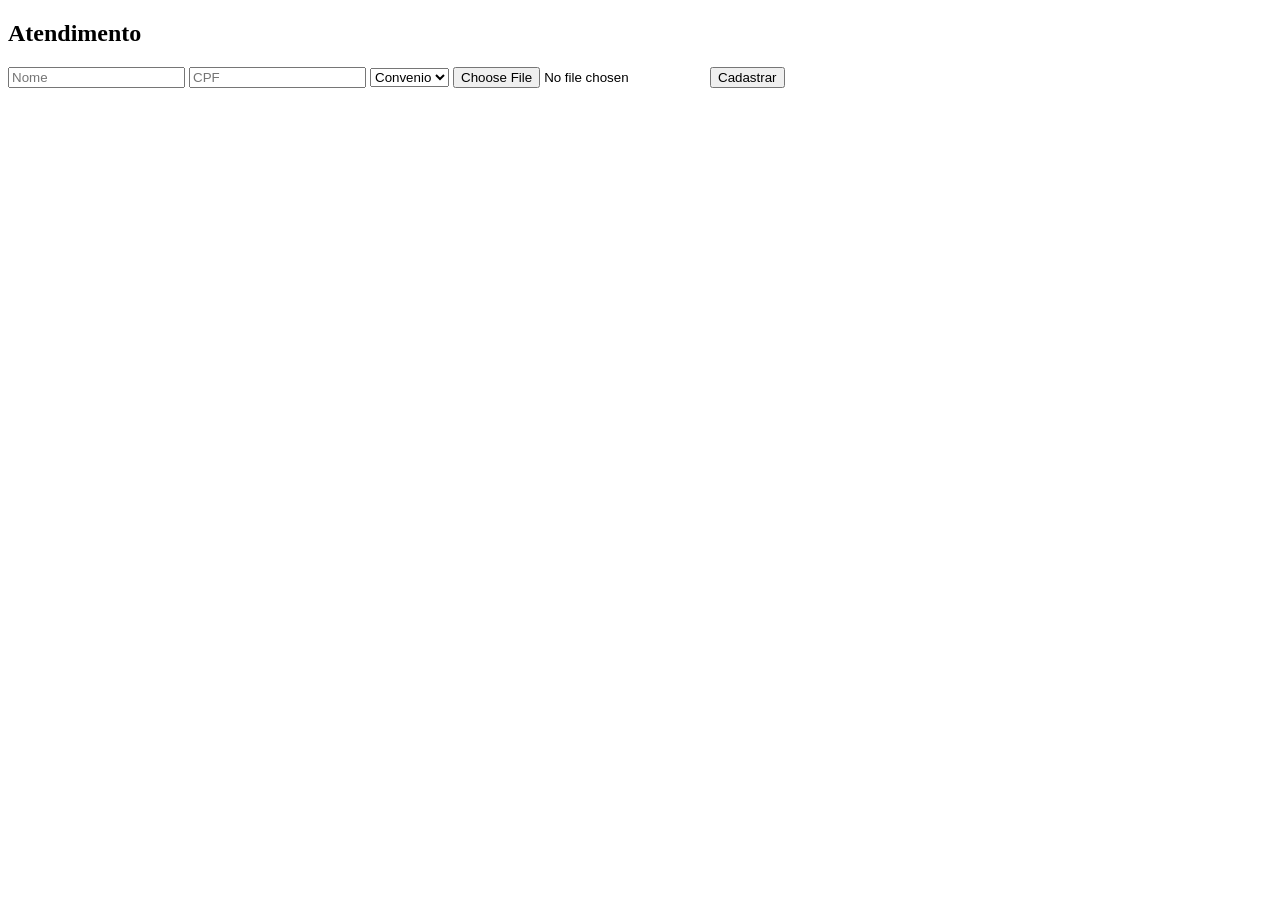
==== frontend/atendimento.html @ f67d9675 "Add files via upload" ====
<!DOCTYPE html>
<html>
<head><link rel="stylesheet" href="style.css"></head>
<body>
<div class="container">
<h2>Atendimento</h2>

<input id="nome" placeholder="Nome">
<input id="cpf" placeholder="CPF">

<select id="tipo">
  <option>Convenio</option>
  <option>Particular</option>
</select>

<input type="file" id="foto">

<button onclick="cadastrar()">Cadastrar</button>
</div>

<script>
function cadastrar(){
 fetch("http://localhost:3000/atendimento",{
  method:"POST",
  headers:{"Content-Type":"application/json"},
  body: JSON.stringify({
    nome: nome.value,
    cpf: cpf.value,
    tipo: tipo.value
  })
 });
 alert("Paciente enviado para triagem");
}
</script>
</body>
</html>
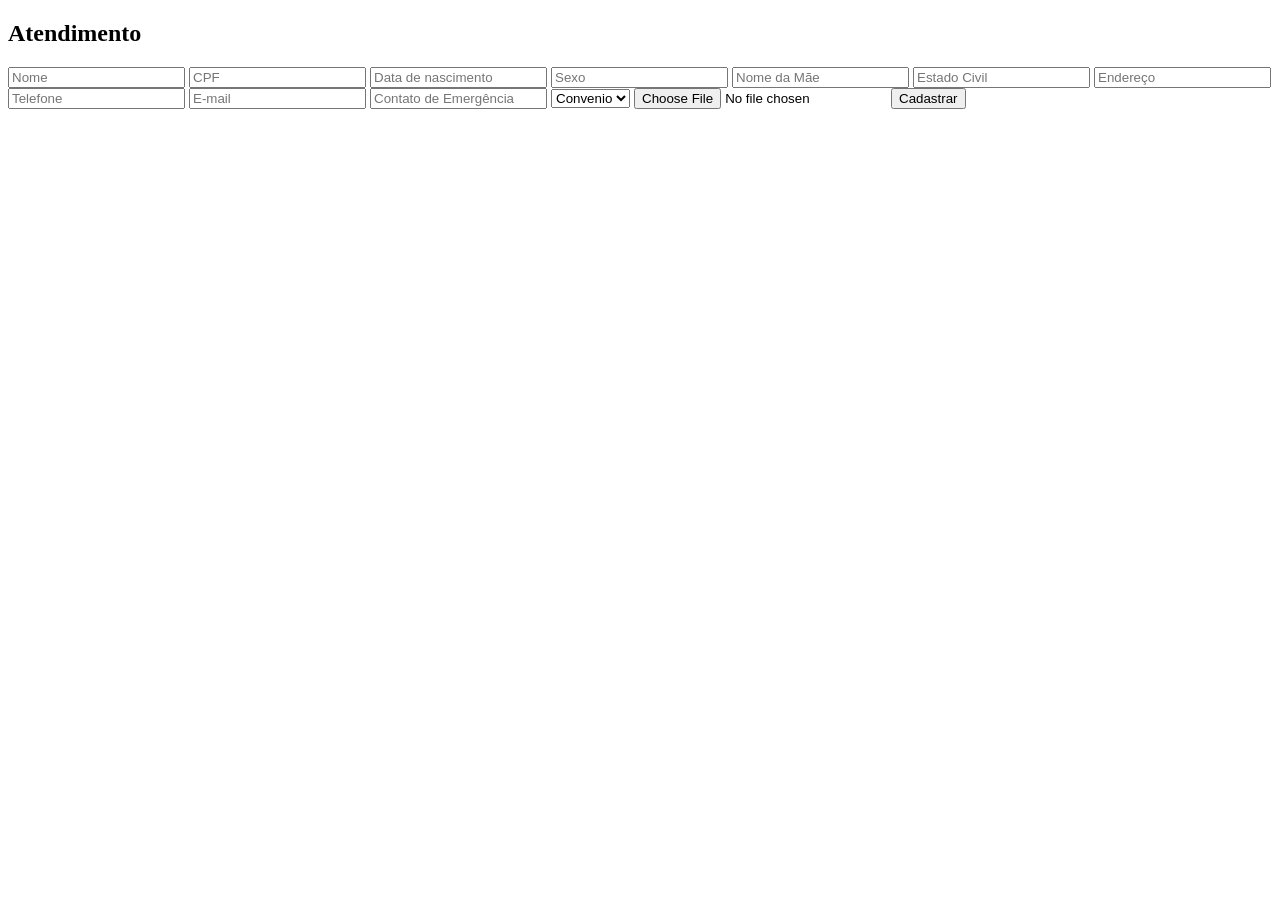
==== commit 0a43671d: "Update atendimento.html" ====
--- a/frontend/atendimento.html
+++ b/frontend/atendimento.html
@@ -7,6 +7,15 @@
 
 <input id="nome" placeholder="Nome">
 <input id="cpf" placeholder="CPF">
+<input id="Data de nascimento" placeholder="Data de nascimento">
+<input id="Sexo" placeholder="Sexo">
+<input id="Nome da Mãe" placeholder="Nome da Mãe">
+<input id="Estado Civil" placeholder="Estado Civil">
+<input id="Endereço" placeholder="Endereço">
+<input id="Telefone" placeholder="Telefone">
+<input id="E-mail" placeholder="E-mail">
+<input id="Contato de Emergência" placeholder="Contato de Emergência">
+
 
 <select id="tipo">
   <option>Convenio</option>
@@ -33,4 +42,4 @@
 }
 </script>
 </body>
-</html>+</html>
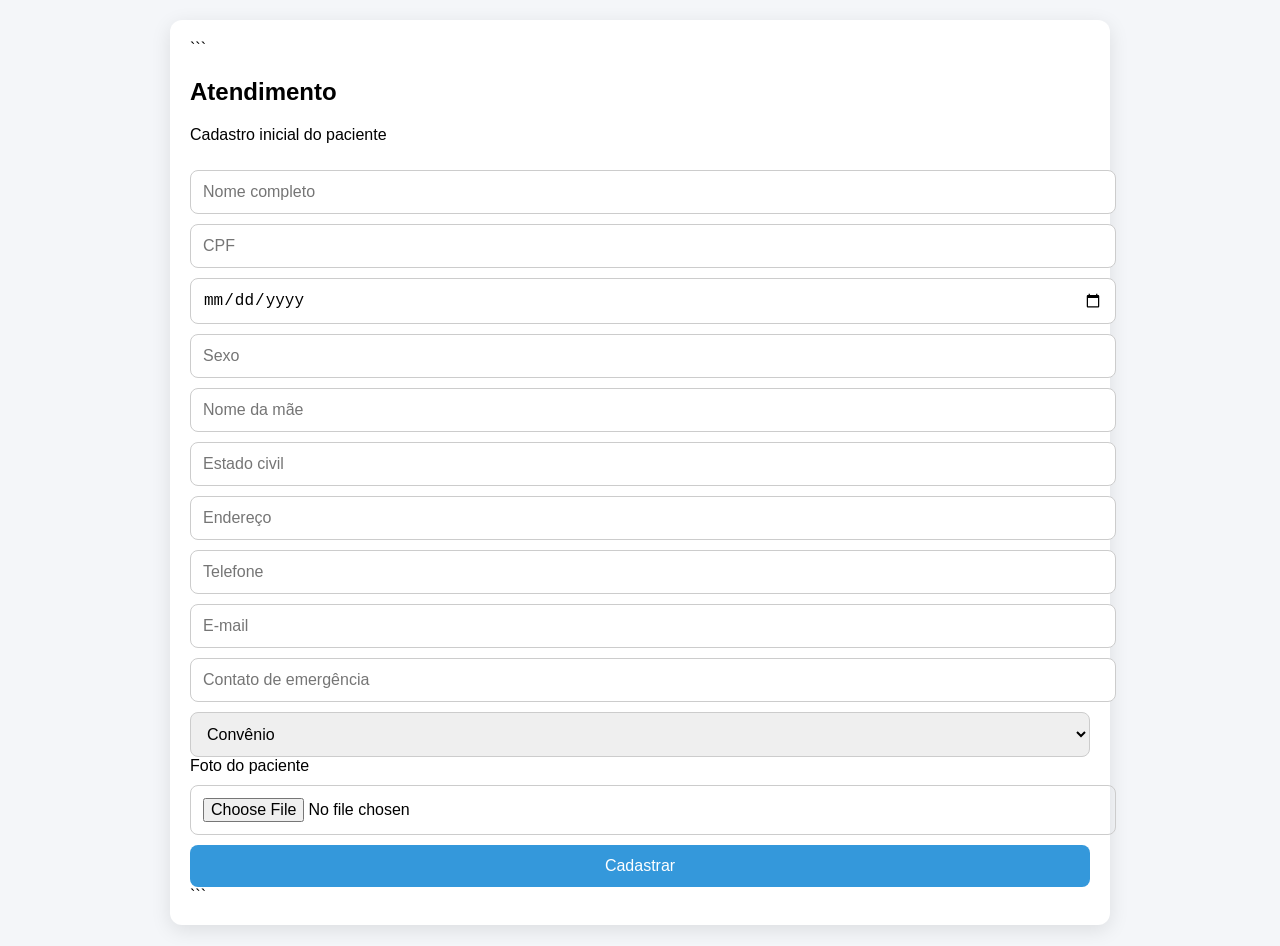
==== commit 121d42c4: "Update atendimento.html" ====
--- a/frontend/atendimento.html
+++ b/frontend/atendimento.html
@@ -1,45 +1,420 @@
 <!DOCTYPE html>
-<html>
-<head><link rel="stylesheet" href="style.css"></head>
+
+<html lang="pt-BR">
+
+<head>
+
+  <meta charset="UTF-8">
+
+<meta
+name="viewport"
+content="width=device-width, initial-scale=1.0"
+
+>
+
+  <title>Sentinela | Atendimento</title>
+
+  <link
+    rel="stylesheet"
+    href="css/style.css"
+  >
+
+</head>
+
 <body>
-<div class="container">
+
+  <div class="container">
+
+```
 <h2>Atendimento</h2>
 
-<input id="nome" placeholder="Nome">
-<input id="cpf" placeholder="CPF">
-<input id="Data de nascimento" placeholder="Data de nascimento">
-<input id="Sexo" placeholder="Sexo">
-<input id="Nome da Mãe" placeholder="Nome da Mãe">
-<input id="Estado Civil" placeholder="Estado Civil">
-<input id="Endereço" placeholder="Endereço">
-<input id="Telefone" placeholder="Telefone">
-<input id="E-mail" placeholder="E-mail">
-<input id="Contato de Emergência" placeholder="Contato de Emergência">
-
+<p>
+  Cadastro inicial do paciente
+</p>
+
+<!-- ============================= -->
+<!-- DADOS PRINCIPAIS -->
+<!-- ============================= -->
+
+<input
+  id="nome"
+  type="text"
+  placeholder="Nome completo"
+  autocomplete="name"
+  required
+>
+
+<input
+  id="cpf"
+  type="text"
+  placeholder="CPF"
+  autocomplete="off"
+>
+
+<input
+  id="dataNascimento"
+  type="date"
+  placeholder="Data de nascimento"
+>
+
+<input
+  id="sexo"
+  type="text"
+  placeholder="Sexo"
+>
+
+<input
+  id="nomeMae"
+  type="text"
+  placeholder="Nome da mãe"
+>
+
+<input
+  id="estadoCivil"
+  type="text"
+  placeholder="Estado civil"
+>
+
+<input
+  id="endereco"
+  type="text"
+  placeholder="Endereço"
+  autocomplete="street-address"
+>
+
+<input
+  id="telefone"
+  type="tel"
+  placeholder="Telefone"
+  autocomplete="tel"
+>
+
+<input
+  id="email"
+  type="email"
+  placeholder="E-mail"
+  autocomplete="email"
+>
+
+<input
+  id="contatoEmergencia"
+  type="text"
+  placeholder="Contato de emergência"
+>
+
+<!-- ============================= -->
+<!-- TIPO DE ATENDIMENTO -->
+<!-- ============================= -->
 
 <select id="tipo">
-  <option>Convenio</option>
-  <option>Particular</option>
+
+  <option value="Convenio">
+    Convênio
+  </option>
+
+  <option value="Particular">
+    Particular
+  </option>
+
 </select>
 
-<input type="file" id="foto">
-
-<button onclick="cadastrar()">Cadastrar</button>
-</div>
-
-<script>
-function cadastrar(){
- fetch("http://localhost:3000/atendimento",{
-  method:"POST",
-  headers:{"Content-Type":"application/json"},
-  body: JSON.stringify({
-    nome: nome.value,
-    cpf: cpf.value,
-    tipo: tipo.value
-  })
- });
- alert("Paciente enviado para triagem");
-}
-</script>
+<!-- ============================= -->
+<!-- FOTO -->
+<!-- ============================= -->
+
+<label for="foto">
+  Foto do paciente
+</label>
+
+<input
+  type="file"
+  id="foto"
+  accept="image/*"
+>
+
+<!-- ============================= -->
+<!-- BOTÃO -->
+<!-- ============================= -->
+
+<button
+  id="btnCadastrar"
+  type="button"
+  onclick="cadastrar()"
+>
+  Cadastrar
+</button>
+
+<p
+  id="mensagem"
+  style="display:none;"
+></p>
+```
+
+  </div>
+
+  <script>
+
+    async function cadastrar() {
+
+      const btn =
+        document.getElementById(
+          "btnCadastrar"
+        );
+
+      const mensagem =
+        document.getElementById(
+          "mensagem"
+        );
+
+      // =============================
+      // PEGAR DADOS
+      // =============================
+
+      const nome =
+        document
+          .getElementById("nome")
+          .value
+          .trim();
+
+      const cpf =
+        document
+          .getElementById("cpf")
+          .value
+          .trim();
+
+      const dataNascimento =
+        document
+          .getElementById("dataNascimento")
+          .value;
+
+      const sexo =
+        document
+          .getElementById("sexo")
+          .value
+          .trim();
+
+      const nomeMae =
+        document
+          .getElementById("nomeMae")
+          .value
+          .trim();
+
+      const estadoCivil =
+        document
+          .getElementById("estadoCivil")
+          .value
+          .trim();
+
+      const endereco =
+        document
+          .getElementById("endereco")
+          .value
+          .trim();
+
+      const telefone =
+        document
+          .getElementById("telefone")
+          .value
+          .trim();
+
+      const email =
+        document
+          .getElementById("email")
+          .value
+          .trim();
+
+      const contatoEmergencia =
+        document
+          .getElementById("contatoEmergencia")
+          .value
+          .trim();
+
+      const tipo =
+        document
+          .getElementById("tipo")
+          .value;
+
+      // =============================
+      // VALIDAÇÃO
+      // =============================
+
+      if (!nome) {
+
+        mensagem.style.display =
+          "block";
+
+        mensagem.textContent =
+          "Digite o nome completo do paciente.";
+
+        return;
+
+      }
+
+      // =============================
+      // ESTADO DO BOTÃO
+      // =============================
+
+      btn.disabled = true;
+
+      btn.textContent =
+        "Cadastrando...";
+
+      mensagem.style.display =
+        "none";
+
+      try {
+
+        // IMPORTANTE:
+        // URL relativa funciona localmente
+        // e também no Render.
+
+        const resposta =
+          await fetch(
+            "/atendimento",
+            {
+              method: "POST",
+
+              headers: {
+                "Content-Type":
+                  "application/json"
+              },
+
+              body: JSON.stringify({
+
+                nome:
+                  nome,
+
+                cpf:
+                  cpf,
+
+                dataNascimento:
+                  dataNascimento,
+
+                sexo:
+                  sexo,
+
+                nomeMae:
+                  nomeMae,
+
+                estadoCivil:
+                  estadoCivil,
+
+                endereco:
+                  endereco,
+
+                telefone:
+                  telefone,
+
+                email:
+                  email,
+
+                contatoEmergencia:
+                  contatoEmergencia,
+
+                tipo:
+                  tipo
+
+              })
+
+            }
+          );
+
+        // Tenta interpretar a resposta
+        const data =
+          await resposta.json()
+            .catch(() => null);
+
+        if (!resposta.ok) {
+
+          throw new Error(
+            data?.erro ||
+            "Não foi possível cadastrar o paciente."
+          );
+
+        }
+
+        // =============================
+        // SUCESSO
+        // =============================
+
+        mensagem.style.display =
+          "block";
+
+        mensagem.textContent =
+          "Paciente cadastrado com sucesso e enviado para a triagem.";
+
+        // Limpar campos
+        document
+          .getElementById("nome")
+          .value = "";
+
+        document
+          .getElementById("cpf")
+          .value = "";
+
+        document
+          .getElementById("dataNascimento")
+          .value = "";
+
+        document
+          .getElementById("sexo")
+          .value = "";
+
+        document
+          .getElementById("nomeMae")
+          .value = "";
+
+        document
+          .getElementById("estadoCivil")
+          .value = "";
+
+        document
+          .getElementById("endereco")
+          .value = "";
+
+        document
+          .getElementById("telefone")
+          .value = "";
+
+        document
+          .getElementById("email")
+          .value = "";
+
+        document
+          .getElementById("contatoEmergencia")
+          .value = "";
+
+        document
+          .getElementById("foto")
+          .value = "";
+
+      } catch (error) {
+
+        console.error(
+          "Erro no cadastro:",
+          error
+        );
+
+        mensagem.style.display =
+          "block";
+
+        mensagem.textContent =
+          error.message ||
+          "Não foi possível conectar ao servidor.";
+
+      } finally {
+
+        btn.disabled = false;
+
+        btn.textContent =
+          "Cadastrar";
+
+      }
+
+    }
+
+  </script>
+
 </body>
+
 </html>
--- a/frontend/css/style.css
+++ b/frontend/css/style.css
@@ -0,0 +1,72 @@
+body{
+  font-family: Arial;
+  background:#f4f6f9;
+  margin:0;
+}
+
+.container{
+  width:90%;
+  max-width:900px;
+  margin:20px auto;
+  background:white;
+  padding:20px;
+  border-radius:12px;
+  box-shadow:0 5px 20px rgba(0,0,0,0.1);
+}
+
+input,
+select,
+textarea,
+button{
+  width:100%;
+  padding:12px;
+  margin-top:10px;
+  border-radius:8px;
+  border:1px solid #ccc;
+  font-size:16px;
+}
+
+textarea{
+  min-height:100px;
+  resize:none;
+}
+
+button{
+  background:#3498db;
+  color:white;
+  border:none;
+  cursor:pointer;
+}
+
+button:hover{
+  background:#2980b9;
+}
+
+.card{
+  border:1px solid #ddd;
+  padding:15px;
+  margin:15px 0;
+  border-radius:10px;
+  background:white;
+  box-shadow:0 2px 8px rgba(0,0,0,0.08);
+}
+
+.verde{
+  background:#2ecc71;
+  color:white;
+  padding:5px 10px;
+  border-radius:6px;
+}
+
+.amarelo{
+  background:#f1c40f;
+  padding:5px 10px;
+  border-radius:6px;
+}
+
+.vermelho{
+  background:#e74c3c;
+  color:white;
+  padding:5px 10px;
+  border-radius:6px;
+}
